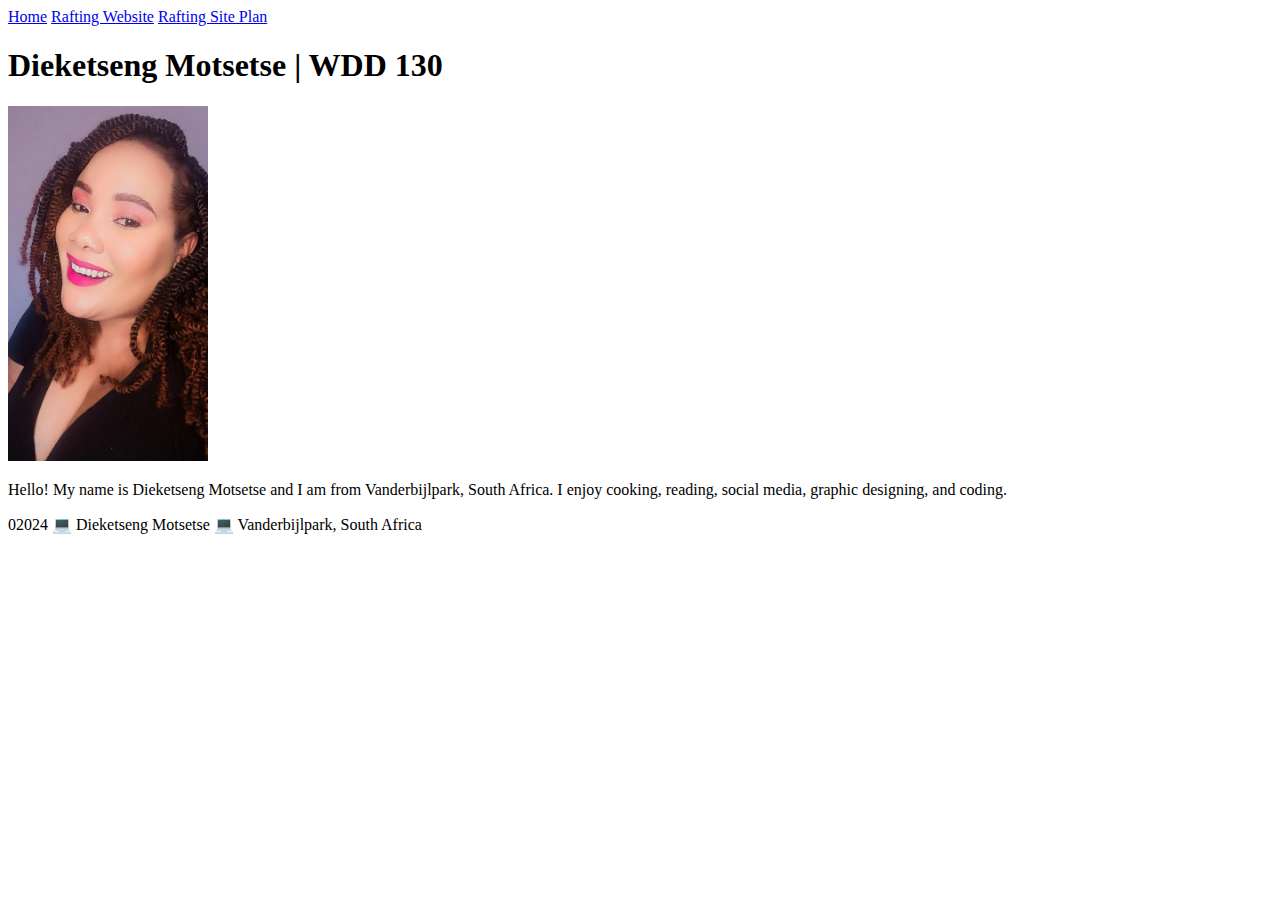
==== index.html @ 5b1460a2 "first commit" ====
<!DOCTYPE html>
<html lang="en-US">
    <head>
        <meta charset="utf-8">
        <meta name="viewport" content="widt=device-width, initial-scale=1.0">
        <title>Dieketseng Motsetse | WDD 130</title>
    </head>
    <body>
        <header>
            <nav>
                <a href="#">Home</a>
                <a href="wwr">Rafting Website</a>
                <a href="wwr/site-plan-rafting.html">Rafting Site Plan</a>
            </nav>
        </header>
        <main>
            <h1>Dieketseng Motsetse | WDD 130</h1>
            <img src="images/profile.jpg" alt="Hello, my name is Dieketseng Motsetse" width="200">
         <p>Hello! My name is Dieketseng Motsetse and I am from Vanderbijlpark, South Africa. I enjoy cooking, reading, social media, graphic designing, and coding.</p>
        </main>
        <footer>
            <p>02024 💻 Dieketseng Motsetse 💻 Vanderbijlpark, South Africa </p>
        </footer>
    </body>
</html>
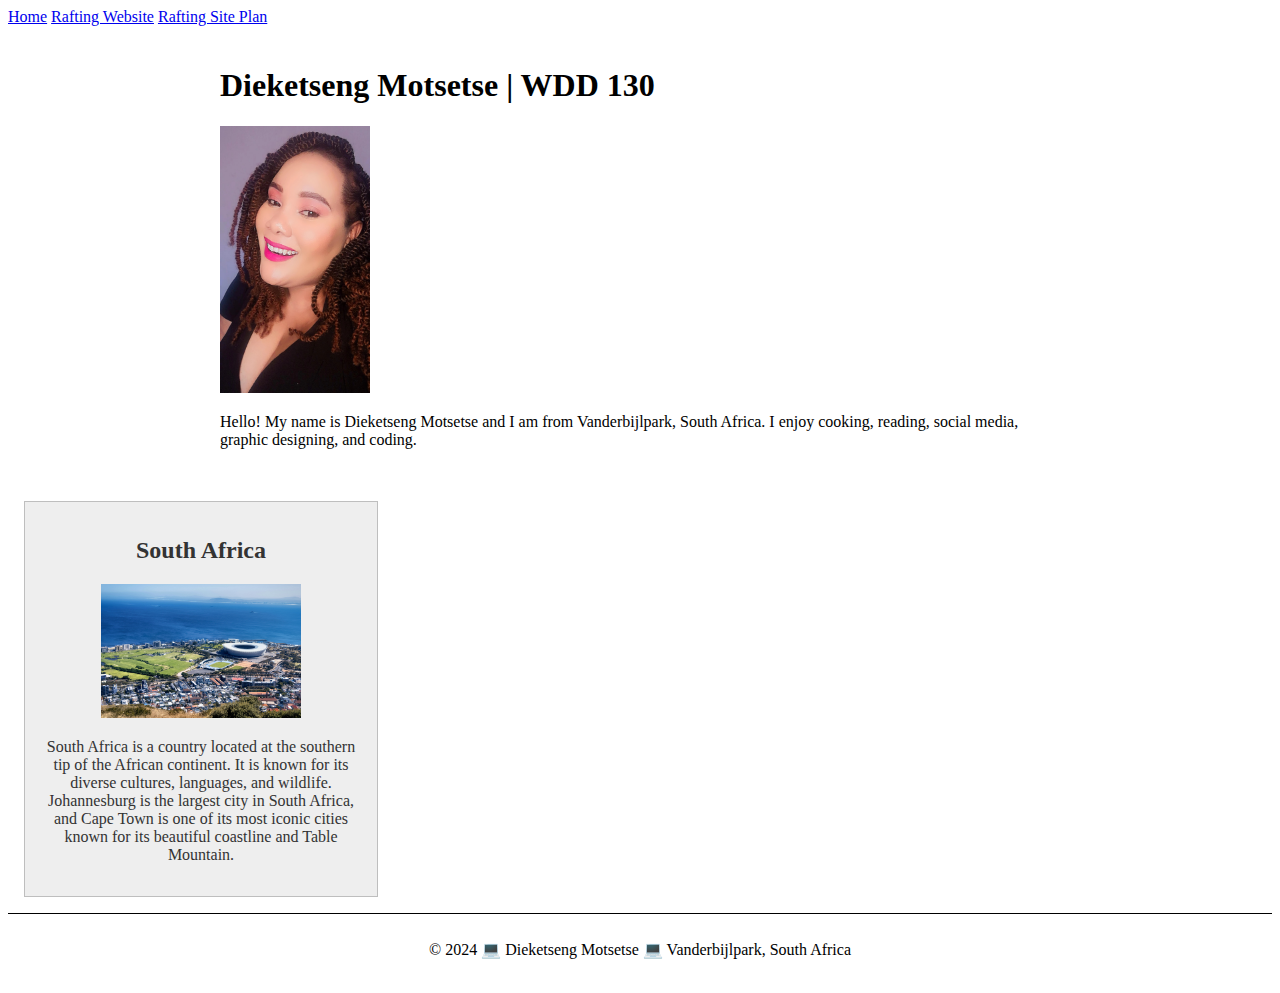
==== commit c9e63a71: "Week2 Home page enhancement Done" ====
--- a/index.html
+++ b/index.html
@@ -1,25 +1,36 @@
 <!DOCTYPE html>
 <html lang="en-US">
-    <head>
-        <meta charset="utf-8">
-        <meta name="viewport" content="widt=device-width, initial-scale=1.0">
-        <title>Dieketseng Motsetse | WDD 130</title>
-    </head>
-    <body>
-        <header>
-            <nav>
-                <a href="#">Home</a>
-                <a href="wwr">Rafting Website</a>
-                <a href="wwr/site-plan-rafting.html">Rafting Site Plan</a>
-            </nav>
-        </header>
-        <main>
-            <h1>Dieketseng Motsetse | WDD 130</h1>
-            <img src="images/profile.jpg" alt="Hello, my name is Dieketseng Motsetse" width="200">
-         <p>Hello! My name is Dieketseng Motsetse and I am from Vanderbijlpark, South Africa. I enjoy cooking, reading, social media, graphic designing, and coding.</p>
-        </main>
-        <footer>
-            <p>02024 💻 Dieketseng Motsetse 💻 Vanderbijlpark, South Africa </p>
-        </footer>
-    </body>
-</html>  +<head>
+  <meta charset="utf-8">
+  <meta name="viewport" content="width=device-width, initial-scale=1.0">
+  <title>Dieketseng Motsetse | WDD 130</title>
+  <meta name="description" content="Personal webpage of Dieketseng Motsetse for WDD 130 course">
+  <meta name="author" content="Dieketseng Motsetse">
+  <link rel="stylesheet" href="styles.css">
+</head>
+<body>
+  <header>
+    <nav>
+      <a href="#">Home</a>
+      <a href="wwr">Rafting Website</a>
+      <a href="wwr/site-plan-rafting.html">Rafting Site Plan</a>
+    </nav>
+  </header>
+
+  <main>
+    <h1>Dieketseng Motsetse | WDD 130</h1>
+    <img src="images/profile.jpg" alt="Hello, my name is Dieketseng Motsetse">
+    <p>Hello! My name is Dieketseng Motsetse and I am from Vanderbijlpark, South Africa. I enjoy cooking, reading, social media, graphic designing, and coding.</p>
+  </main>
+
+  <aside>
+    <h2>South Africa</h2>
+    <img src="images/south-africa.jpg" alt="South Africa landscape">
+    <p>South Africa is a country located at the southern tip of the African continent. It is known for its diverse cultures, languages, and wildlife. Johannesburg is the largest city in South Africa, and Cape Town is one of its most iconic cities known for its beautiful coastline and Table Mountain.</p>
+  </aside>
+
+  <footer>
+    <p>&copy; 2024 💻 Dieketseng Motsetse 💻 Vanderbijlpark, South Africa</p>
+  </footer>
+</body>
+</html>
--- a/styles.css
+++ b/styles.css
@@ -0,0 +1,42 @@
+/* Limiting width of main */
+main {
+  max-width: 840px;
+  margin: 0 auto; /* Centering main content */
+  padding: 20px; /* Adding padding for spacing */
+}
+
+/* Styling for aside */
+aside {
+  width: 20rem; /* Adjust width as needed */
+  margin: 1rem; /* Adjust margin for spacing */
+  padding: 1rem; /* Adjust padding for spacing inside */
+  border: 1px solid rgba(0, 0, 0, 0.2); /* Subtle transparent border */
+  background-color: #eee; /* Background color for aside */
+  color: #333; /* Text color for aside content */
+  text-align: center; /* Align text inside aside */
+}
+
+/* Styling for images inside aside */
+aside img {
+  width: 200px; /* Fixed width for images */
+  height: auto; /* Maintaining aspect ratio */
+}
+
+/* More exclusive selector for main img */
+main img {
+  width: 150px;
+  height: auto;
+}
+
+/* Removing padding for all paragraphs */
+p {
+  padding: 0;
+}
+
+/* Styling for footer */
+footer {
+  margin-top: 15px; /* Spacing between main content and footer */
+  border-top: 1px solid #000; /* Top border for footer */
+  text-align: center; /* Center align text in footer */
+  padding: 10px; /* Padding inside footer */
+}
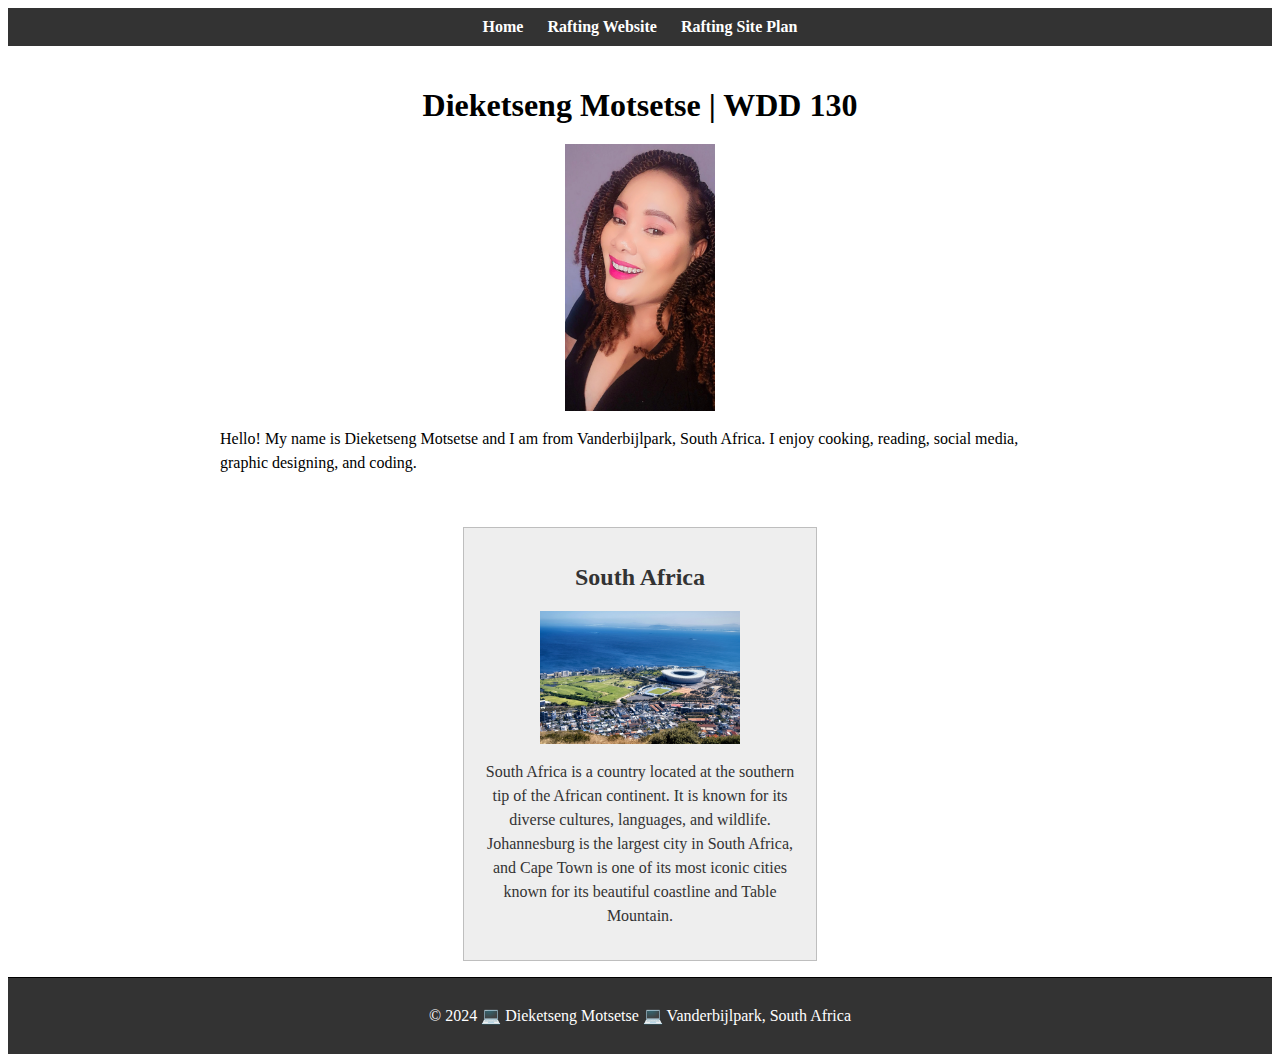
==== commit ca13af3c: "fixed errors" ====
--- a/index.html
+++ b/index.html
@@ -34,3 +34,5 @@
   </footer>
 </body>
 </html>
+
+
--- a/styles.css
+++ b/styles.css
@@ -5,10 +5,36 @@
   padding: 20px; /* Adding padding for spacing */
 }
 
+/* Styling for nav */
+nav {
+  background-color: #333; /* Dark background for nav */
+  padding: 10px; /* Padding inside nav */
+  text-align: center; /* Centering nav items */
+}
+
+/* Styling for nav links */
+nav a {
+  color: #fff; /* White text for links */
+  text-decoration: none; /* Removing underline from links */
+  margin: 0 10px; /* Spacing between links */
+  font-weight: bold; /* Making links bold */
+}
+
+nav a:hover {
+  text-decoration: underline; /* Underline links on hover */
+}
+
+/* Styling for h1 */
+h1 {
+  font-size: 2em; /* Large font size for h1 */
+  text-align: center; /* Centering h1 text */
+  margin-bottom: 20px; /* Spacing below h1 */
+}
+
 /* Styling for aside */
 aside {
   width: 20rem; /* Adjust width as needed */
-  margin: 1rem; /* Adjust margin for spacing */
+  margin: 1rem auto; /* Adjust margin for spacing, centered */
   padding: 1rem; /* Adjust padding for spacing inside */
   border: 1px solid rgba(0, 0, 0, 0.2); /* Subtle transparent border */
   background-color: #eee; /* Background color for aside */
@@ -20,17 +46,22 @@
 aside img {
   width: 200px; /* Fixed width for images */
   height: auto; /* Maintaining aspect ratio */
+  display: block; /* Make image a block element */
+  margin: 0 auto 10px; /* Center image and add margin below */
 }
 
 /* More exclusive selector for main img */
 main img {
   width: 150px;
   height: auto;
+  display: block; /* Make image a block element */
+  margin: 0 auto; /* Center the image */
 }
 
 /* Removing padding for all paragraphs */
 p {
   padding: 0;
+  line-height: 1.5; /* Improving readability with line height */
 }
 
 /* Styling for footer */
@@ -39,4 +70,7 @@
   border-top: 1px solid #000; /* Top border for footer */
   text-align: center; /* Center align text in footer */
   padding: 10px; /* Padding inside footer */
+  background-color: #333; /* Dark background for footer */
+  color: #fff; /* White text for footer */
 }
+
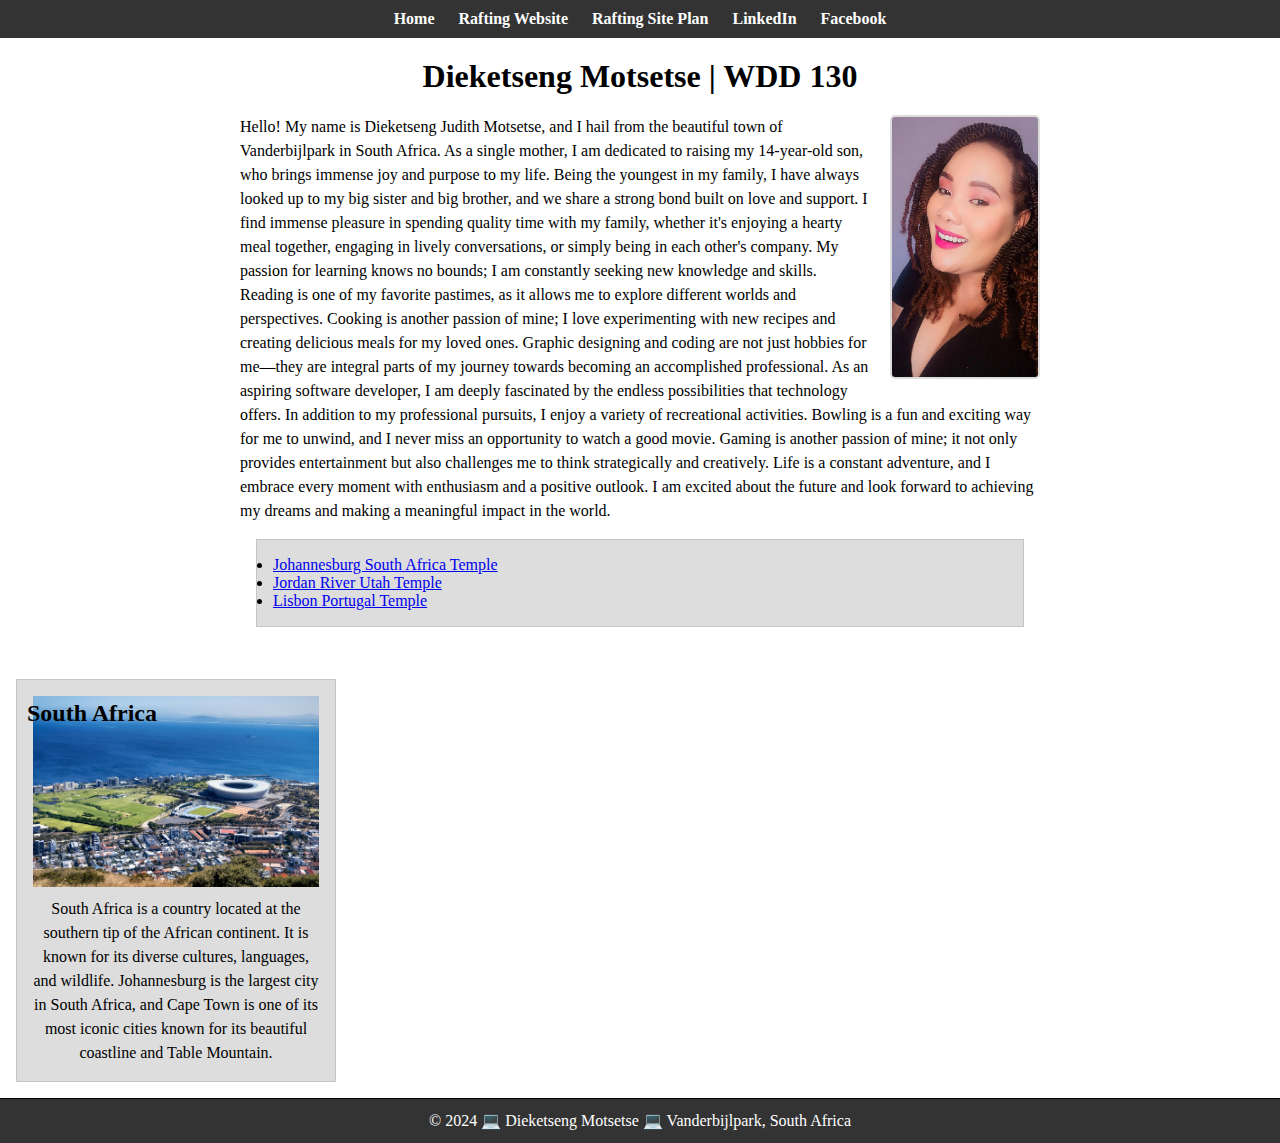
==== commit a378ea7f: "Home page enhancement Assignment done" ====
--- a/index.html
+++ b/index.html
@@ -14,16 +14,32 @@
       <a href="#">Home</a>
       <a href="wwr">Rafting Website</a>
       <a href="wwr/site-plan-rafting.html">Rafting Site Plan</a>
+      <a href="https://www.linkedin.com/in/dieketseng-motsetse-20a574223" target="_blank">LinkedIn</a>
+      <a href="https://www.facebook.com/Jijianoh" target="_blank">Facebook</a>
     </nav>
   </header>
 
   <main>
     <h1>Dieketseng Motsetse | WDD 130</h1>
     <img src="images/profile.jpg" alt="Hello, my name is Dieketseng Motsetse">
-    <p>Hello! My name is Dieketseng Motsetse and I am from Vanderbijlpark, South Africa. I enjoy cooking, reading, social media, graphic designing, and coding.</p>
+    <p>Hello! My name is Dieketseng Judith Motsetse, and I hail from the beautiful town of Vanderbijlpark in South Africa. As a single mother, I am dedicated to raising my 14-year-old son, who brings immense joy and purpose to my life. Being the youngest in my family, I have always looked up to my big sister and big brother, and we share a strong bond built on love and support.
+
+      I find immense pleasure in spending quality time with my family, whether it's enjoying a hearty meal together, engaging in lively conversations, or simply being in each other's company. My passion for learning knows no bounds; I am constantly seeking new knowledge and skills. Reading is one of my favorite pastimes, as it allows me to explore different worlds and perspectives. Cooking is another passion of mine; I love experimenting with new recipes and creating delicious meals for my loved ones.
+      
+      Graphic designing and coding are not just hobbies for me—they are integral parts of my journey towards becoming an accomplished professional. As an aspiring software developer, I am deeply fascinated by the endless possibilities that technology offers.
+      
+      In addition to my professional pursuits, I enjoy a variety of recreational activities. Bowling is a fun and exciting way for me to unwind, and I never miss an opportunity to watch a good movie. Gaming is another passion of mine; it not only provides entertainment but also challenges me to think strategically and creatively.
+      
+      Life is a constant adventure, and I embrace every moment with enthusiasm and a positive outlook. I am excited about the future and look forward to achieving my dreams and making a meaningful impact in the world.</p>
+
+    <ul class="box">
+      <li><a href="https://www.churchofjesuschrist.org/temples/details/johannesburg-south-africa-temple" target="_blank">Johannesburg South Africa Temple</a></li>
+      <li><a href="https://www.churchofjesuschrist.org/temples/details/jordan-river-utah-temple" target="_blank">Jordan River Utah Temple</a></li>
+      <li><a href="https://www.churchofjesuschrist.org/temples/details/lisbon-portugal-temple" target="_blank">Lisbon Portugal Temple</a></li>
+    </ul>
   </main>
 
-  <aside>
+  <aside class="box">
     <h2>South Africa</h2>
     <img src="images/south-africa.jpg" alt="South Africa landscape">
     <p>South Africa is a country located at the southern tip of the African continent. It is known for its diverse cultures, languages, and wildlife. Johannesburg is the largest city in South Africa, and Cape Town is one of its most iconic cities known for its beautiful coastline and Table Mountain.</p>
@@ -32,7 +48,9 @@
   <footer>
     <p>&copy; 2024 💻 Dieketseng Motsetse 💻 Vanderbijlpark, South Africa</p>
   </footer>
+
+  <!-- HTML comment with the date last modified -->
+  <!-- Last modified: June 24, 2024 -->
+
 </body>
 </html>
-
-
--- a/styles.css
+++ b/styles.css
@@ -1,76 +1,100 @@
-/* Limiting width of main */
+/* Universal selector */
+* {
+  margin: 0;
+  padding: 0;
+  box-sizing: border-box;
+}
+
+/* Class Selectors */
+/* Styling for .box class */
+.box {
+  margin: 1rem;
+  padding: 1rem;
+  border: 1px solid rgba(0, 0, 0, .1);
+  background-color: #ddd;
+  color: #000;
+}
+
+/* Float profile image to the right and add border */
+main img {
+  width: 150px; /* Adjust width as needed */
+  height: auto; /* Maintain aspect ratio */
+  float: right;
+  margin: 0 0 10px 20px; /* Adjust margins for spacing */
+  border: 2px solid #ddd; /* Add border around the profile picture */
+  border-radius: 5px; /* Optional: Add rounded corners */
+}
+
+/* Absolute positioning for aside h2 */
+aside {
+  position: relative; /* Ensure positioning context */
+}
+
+aside h2 {
+  position: absolute;
+  top: 20px; /* Adjust top positioning */
+  left: 10px; /* Adjust left positioning */
+}
+
+/* Align South Africa image in the middle */
+aside img {
+  width: 100%; /* Ensure image is responsive within aside */
+  height: auto;
+  display: block;
+  margin: 0 auto 10px; /* Center image horizontally and add margin */
+}
+
+/* Additional styling */
 main {
   max-width: 840px;
-  margin: 0 auto; /* Centering main content */
-  padding: 20px; /* Adding padding for spacing */
+  margin: 0 auto;
+  padding: 20px;
 }
 
-/* Styling for nav */
 nav {
-  background-color: #333; /* Dark background for nav */
-  padding: 10px; /* Padding inside nav */
-  text-align: center; /* Centering nav items */
+  background-color: #333;
+  padding: 10px;
+  text-align: center;
 }
 
-/* Styling for nav links */
 nav a {
-  color: #fff; /* White text for links */
-  text-decoration: none; /* Removing underline from links */
-  margin: 0 10px; /* Spacing between links */
-  font-weight: bold; /* Making links bold */
+  color: #fff;
+  text-decoration: none;
+  margin: 0 10px;
+  font-weight: bold;
 }
 
 nav a:hover {
-  text-decoration: underline; /* Underline links on hover */
+  text-decoration: underline;
 }
 
-/* Styling for h1 */
 h1 {
-  font-size: 2em; /* Large font size for h1 */
-  text-align: center; /* Centering h1 text */
-  margin-bottom: 20px; /* Spacing below h1 */
+  font-size: 2em;
+  text-align: center;
+  margin-bottom: 20px;
 }
 
-/* Styling for aside */
 aside {
-  width: 20rem; /* Adjust width as needed */
-  margin: 1rem auto; /* Adjust margin for spacing, centered */
-  padding: 1rem; /* Adjust padding for spacing inside */
-  border: 1px solid rgba(0, 0, 0, 0.2); /* Subtle transparent border */
-  background-color: #eee; /* Background color for aside */
-  color: #333; /* Text color for aside content */
-  text-align: center; /* Align text inside aside */
+  width: 20rem;
+  margin: 1rem auto;
+  padding: 1rem;
+  border: 1px solid rgba(0, 0, 0, 0.2);
+  background-color: #eee;
+  color: #333;
+  text-align: center;
 }
 
-/* Styling for images inside aside */
-aside img {
-  width: 200px; /* Fixed width for images */
-  height: auto; /* Maintaining aspect ratio */
-  display: block; /* Make image a block element */
-  margin: 0 auto 10px; /* Center image and add margin below */
+footer {
+  margin-top: 15px;
+  border-top: 1px solid #000;
+  text-align: center;
+  padding: 10px;
+  background-color: #333;
+  color: #fff;
 }
 
-/* More exclusive selector for main img */
-main img {
-  width: 150px;
-  height: auto;
-  display: block; /* Make image a block element */
-  margin: 0 auto; /* Center the image */
+p {
+  padding: 0;
+  line-height: 1.5;
 }
 
-/* Removing padding for all paragraphs */
-p {
-  padding: 0;
-  line-height: 1.5; /* Improving readability with line height */
-}
-
-/* Styling for footer */
-footer {
-  margin-top: 15px; /* Spacing between main content and footer */
-  border-top: 1px solid #000; /* Top border for footer */
-  text-align: center; /* Center align text in footer */
-  padding: 10px; /* Padding inside footer */
-  background-color: #333; /* Dark background for footer */
-  color: #fff; /* White text for footer */
-}
-
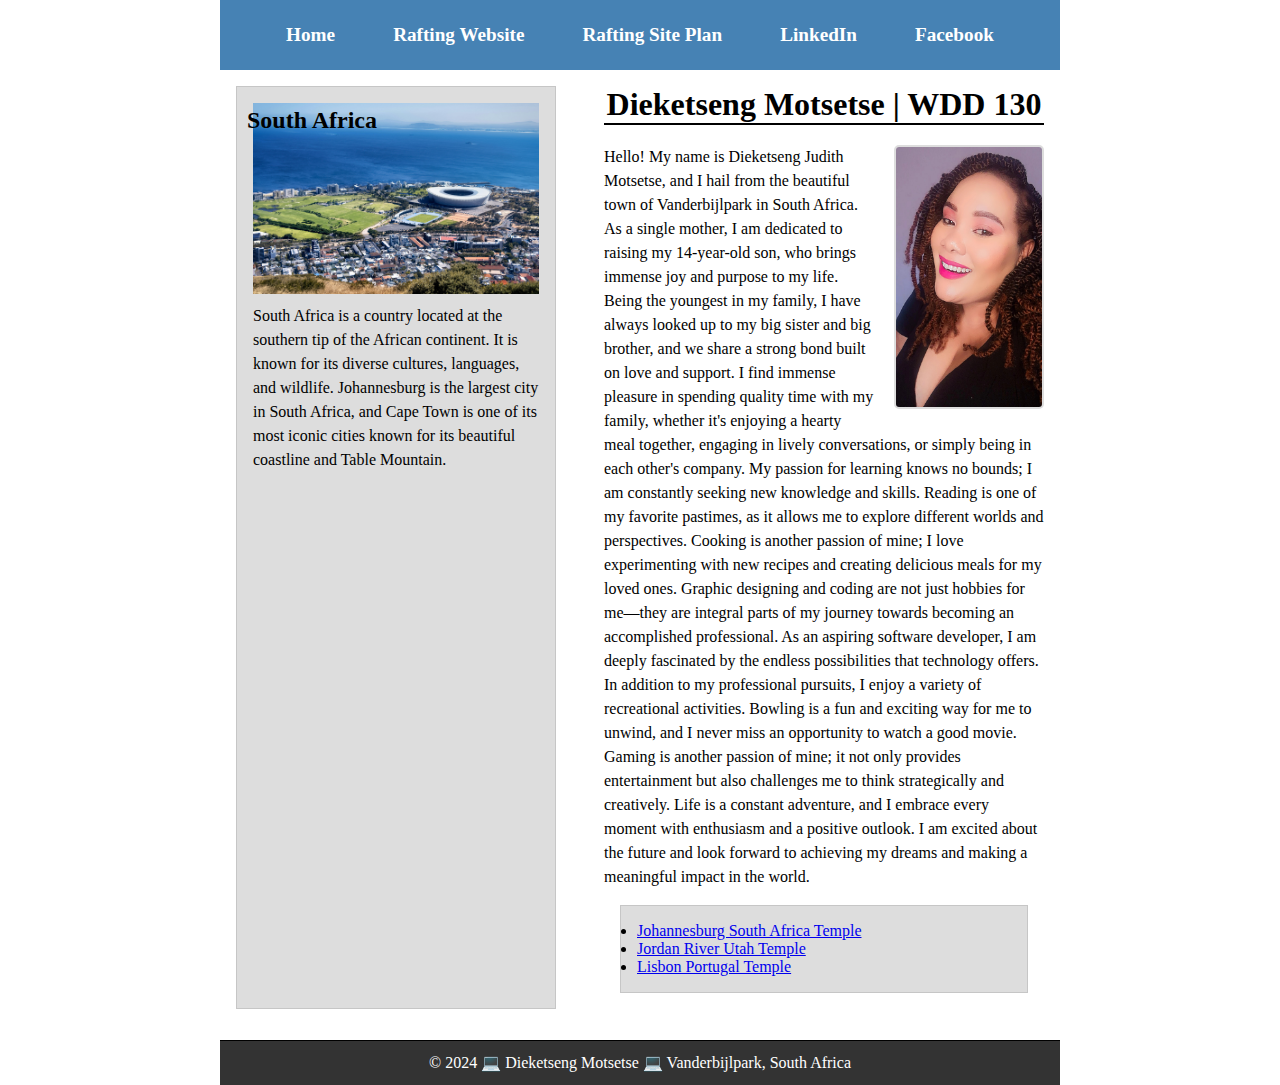
==== commit d38d94f5: "week 04 home page edits Done!" ====
--- a/index.html
+++ b/index.html
@@ -19,10 +19,11 @@
     </nav>
   </header>
 
-  <main>
-    <h1>Dieketseng Motsetse | WDD 130</h1>
-    <img src="images/profile.jpg" alt="Hello, my name is Dieketseng Motsetse">
-    <p>Hello! My name is Dieketseng Judith Motsetse, and I hail from the beautiful town of Vanderbijlpark in South Africa. As a single mother, I am dedicated to raising my 14-year-old son, who brings immense joy and purpose to my life. Being the youngest in my family, I have always looked up to my big sister and big brother, and we share a strong bond built on love and support.
+  <div class="grid">
+    <main>
+      <h1>Dieketseng Motsetse | WDD 130</h1>
+      <img src="images/profile.jpg" alt="Hello, my name is Dieketseng Motsetse">
+      <p>Hello! My name is Dieketseng Judith Motsetse, and I hail from the beautiful town of Vanderbijlpark in South Africa. As a single mother, I am dedicated to raising my 14-year-old son, who brings immense joy and purpose to my life. Being the youngest in my family, I have always looked up to my big sister and big brother, and we share a strong bond built on love and support.
 
       I find immense pleasure in spending quality time with my family, whether it's enjoying a hearty meal together, engaging in lively conversations, or simply being in each other's company. My passion for learning knows no bounds; I am constantly seeking new knowledge and skills. Reading is one of my favorite pastimes, as it allows me to explore different worlds and perspectives. Cooking is another passion of mine; I love experimenting with new recipes and creating delicious meals for my loved ones.
       
@@ -32,25 +33,26 @@
       
       Life is a constant adventure, and I embrace every moment with enthusiasm and a positive outlook. I am excited about the future and look forward to achieving my dreams and making a meaningful impact in the world.</p>
 
-    <ul class="box">
-      <li><a href="https://www.churchofjesuschrist.org/temples/details/johannesburg-south-africa-temple" target="_blank">Johannesburg South Africa Temple</a></li>
-      <li><a href="https://www.churchofjesuschrist.org/temples/details/jordan-river-utah-temple" target="_blank">Jordan River Utah Temple</a></li>
-      <li><a href="https://www.churchofjesuschrist.org/temples/details/lisbon-portugal-temple" target="_blank">Lisbon Portugal Temple</a></li>
-    </ul>
-  </main>
+      <ul class="box">
+        <li><a href="https://www.churchofjesuschrist.org/temples/details/johannesburg-south-africa-temple" target="_blank">Johannesburg South Africa Temple</a></li>
+        <li><a href="https://www.churchofjesuschrist.org/temples/details/jordan-river-utah-temple" target="_blank">Jordan River Utah Temple</a></li>
+        <li><a href="https://www.churchofjesuschrist.org/temples/details/lisbon-portugal-temple" target="_blank">Lisbon Portugal Temple</a></li>
+      </ul>
+    </main>
 
-  <aside class="box">
-    <h2>South Africa</h2>
-    <img src="images/south-africa.jpg" alt="South Africa landscape">
-    <p>South Africa is a country located at the southern tip of the African continent. It is known for its diverse cultures, languages, and wildlife. Johannesburg is the largest city in South Africa, and Cape Town is one of its most iconic cities known for its beautiful coastline and Table Mountain.</p>
-  </aside>
+    <aside class="box">
+      <h2>South Africa</h2>
+      <img src="images/south-africa.jpg" alt="South Africa landscape">
+      <p>South Africa is a country located at the southern tip of the African continent. It is known for its diverse cultures, languages, and wildlife. Johannesburg is the largest city in South Africa, and Cape Town is one of its most iconic cities known for its beautiful coastline and Table Mountain.</p>
+    </aside>
+  </div>
 
   <footer>
     <p>&copy; 2024 💻 Dieketseng Motsetse 💻 Vanderbijlpark, South Africa</p>
   </footer>
 
   <!-- HTML comment with the date last modified -->
-  <!-- Last modified: June 24, 2024 -->
+  <!-- Last modified: July 03, 2024 -->
 
 </body>
 </html>
--- a/styles.css
+++ b/styles.css
@@ -45,43 +45,51 @@
 }
 
 /* Additional styling */
-main {
+header, .grid, footer {
   max-width: 840px;
   margin: 0 auto;
-  padding: 20px;
 }
 
 nav {
-  background-color: #333;
-  padding: 10px;
-  text-align: center;
+  background-color: steelblue;
+  padding: 1rem;
+  display: flex;
+  justify-content: space-evenly;
+  align-items: center;
 }
 
 nav a {
+  display: block;
+  padding: 0.5rem;
+  text-decoration: none;
+  font-size: 1.2rem;
+  font-weight: 700;
   color: #fff;
-  text-decoration: none;
-  margin: 0 10px;
-  font-weight: bold;
-}
-
-nav a:hover {
-  text-decoration: underline;
 }
 
 h1 {
   font-size: 2em;
   text-align: center;
   margin-bottom: 20px;
+  border-bottom: 2px solid #000; /* Add bottom border */
+}
+
+.grid {
+  display: grid;
+  grid-template-columns: 1fr 3fr; /* Define columns: 1 part aside, 3 parts main */
+  gap: 1rem; /* Adjust gap between columns */
+}
+
+main {
+  grid-column: 2/3;
+  margin: 1rem;
 }
 
 aside {
   width: 20rem;
-  margin: 1rem auto;
-  padding: 1rem;
-  border: 1px solid rgba(0, 0, 0, 0.2);
-  background-color: #eee;
-  color: #333;
-  text-align: center;
+  position: relative;
+  grid-column: 1/2;
+  grid-row: 1/2;
 }
 
 footer {
@@ -98,3 +106,4 @@
   line-height: 1.5;
 }
 
+
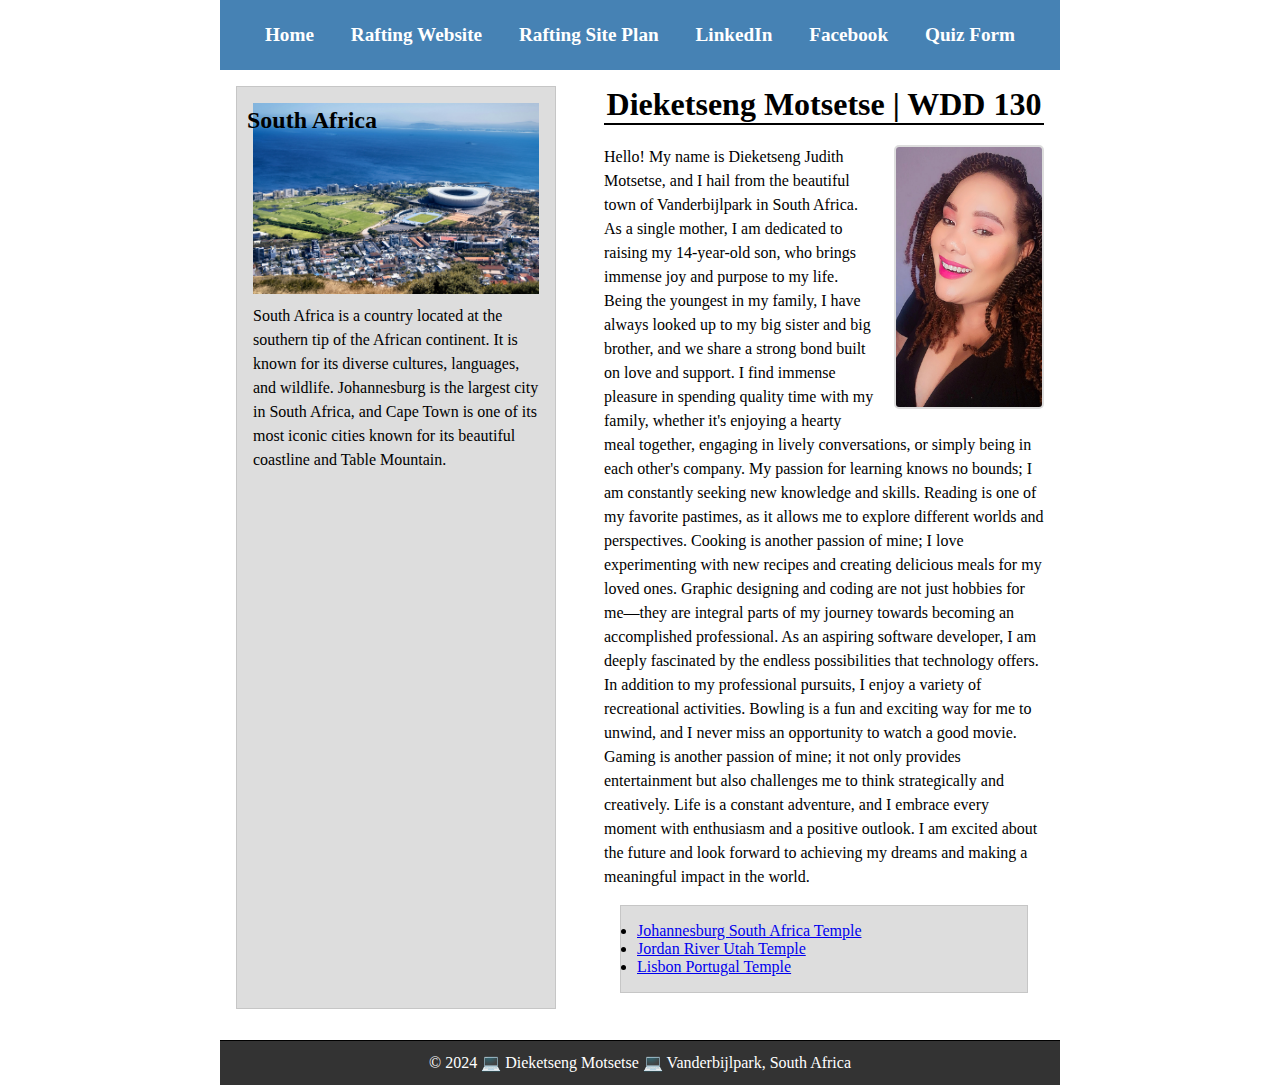
==== commit 1067ded8: "Added quiz form" ====
--- a/index.html
+++ b/index.html
@@ -12,10 +12,11 @@
   <header>
     <nav>
       <a href="#">Home</a>
-      <a href="wwr">Rafting Website</a>
+      <a href="wwr/about.html">Rafting Website</a>
       <a href="wwr/site-plan-rafting.html">Rafting Site Plan</a>
       <a href="https://www.linkedin.com/in/dieketseng-motsetse-20a574223" target="_blank">LinkedIn</a>
       <a href="https://www.facebook.com/Jijianoh" target="_blank">Facebook</a>
+      <a href="quiz.html">Quiz Form</a>
     </nav>
   </header>
 
@@ -52,7 +53,7 @@
   </footer>
 
   <!-- HTML comment with the date last modified -->
-  <!-- Last modified: July 03, 2024 -->
+  <!-- Last modified: July 11, 2024 -->
 
 </body>
 </html>
